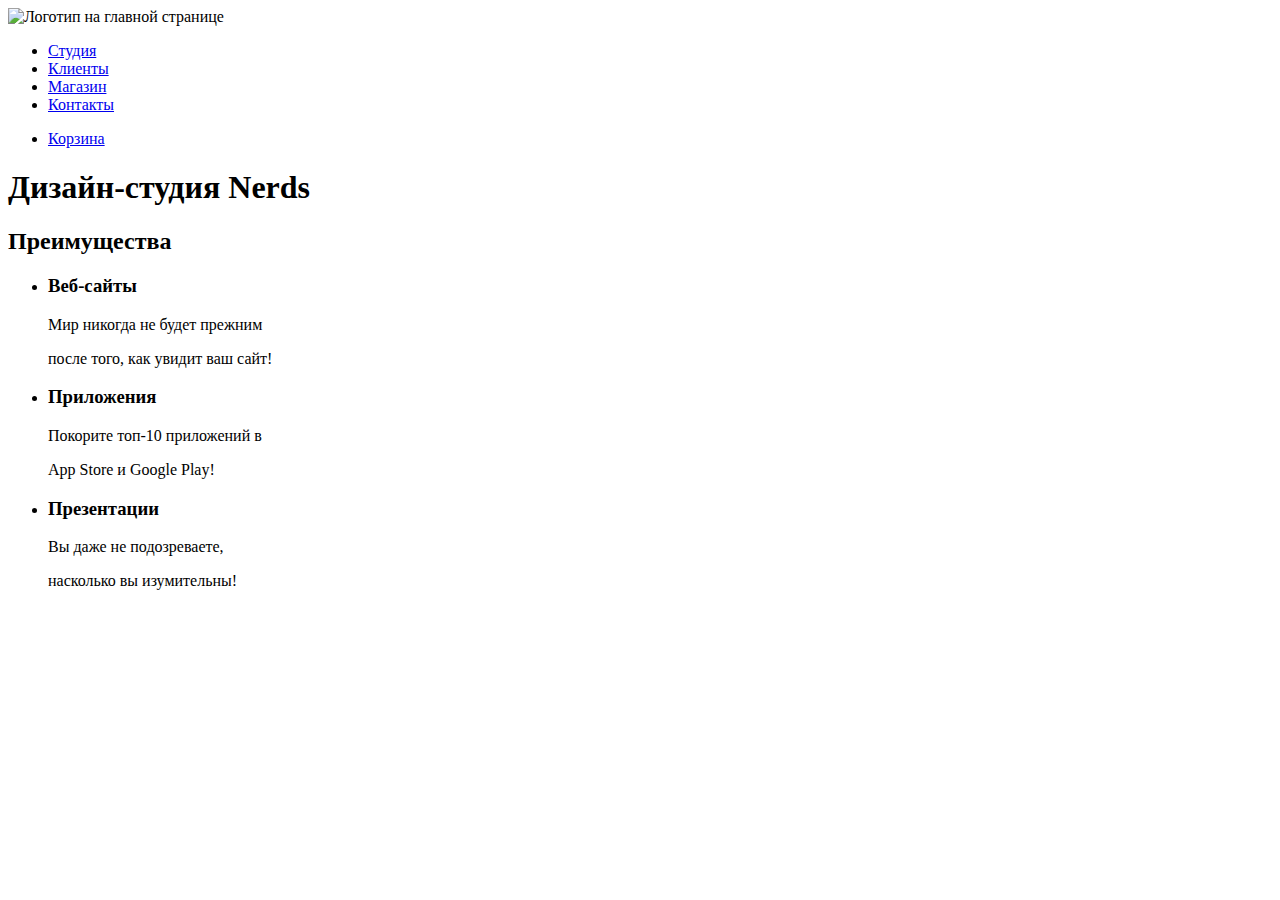
==== index.html @ d82c275b "Свёрстана панель навигации сайта и секция преимуществ" ====
<!DOCTYPE html>
<html lang="ru">
	<head>
		<meta charset="utf-8">
		<title>HTML Academy: Нёрдс</title>
	</head>
  <body>
	  <header class="main-header">
		  <nav class="main-navigation">
			  <a class="main-header-logo">
				  <img src="img/index-logo.svg" width="" height="" alt="Логотип на главной странице">
			  </a>
			  <ul class="site-navigation">
			  	<li><a href="studio.html">Студия</a></li>
			  	<li><a href="clients.html">Клиенты</a></li>
			  	<li><a href="catalog.html">Магазин</a></li>
			  	<li><a href="contacts.html">Контакты</a></li>
			  </ul>
			  <ul class="basket">
			  	<li><a href="basket.html">Корзина</a></li>
			  </ul>
		  </nav>
	  </header>
	  	<!--
		<p>Репозиторий создан для обучения на интенсивном онлайн‑курсе «<a href="https://htmlacademy.ru/intensive/htmlcss">Базовый HTML и CSS</a>».</p>
		-->
	  <main class="container">
		  
		  <h1 class="visually-hidden">Дизайн-студия Nerds</h1>
		  
		  <section class="features">
			  <h2 class="visually-hidden">Преимущества</h2>
			  <ul class="features-list">
				  <li class="features-item">
				  	<h3>Веб-сайты</h3>
					<p>Мир никогда не будет прежним</p> 
					<p>после того, как увидит ваш сайт!</p>
				  </li>
				  <li class="features-item">
				  	<h3>Приложения</h3>
					<p>Покорите топ-10 приложений в</p>
					<p>App Store и Google Play!</p>
				  </li>
				  <li class="features-item">
				  	<h3>Презентации</h3>
					<p>Вы даже не подозреваете,</p>
					<p>насколько вы изумительны!</p>
				  </li>

			  
			  </ul>
		  
		  </section>
	  </main>
  </body>
</html>
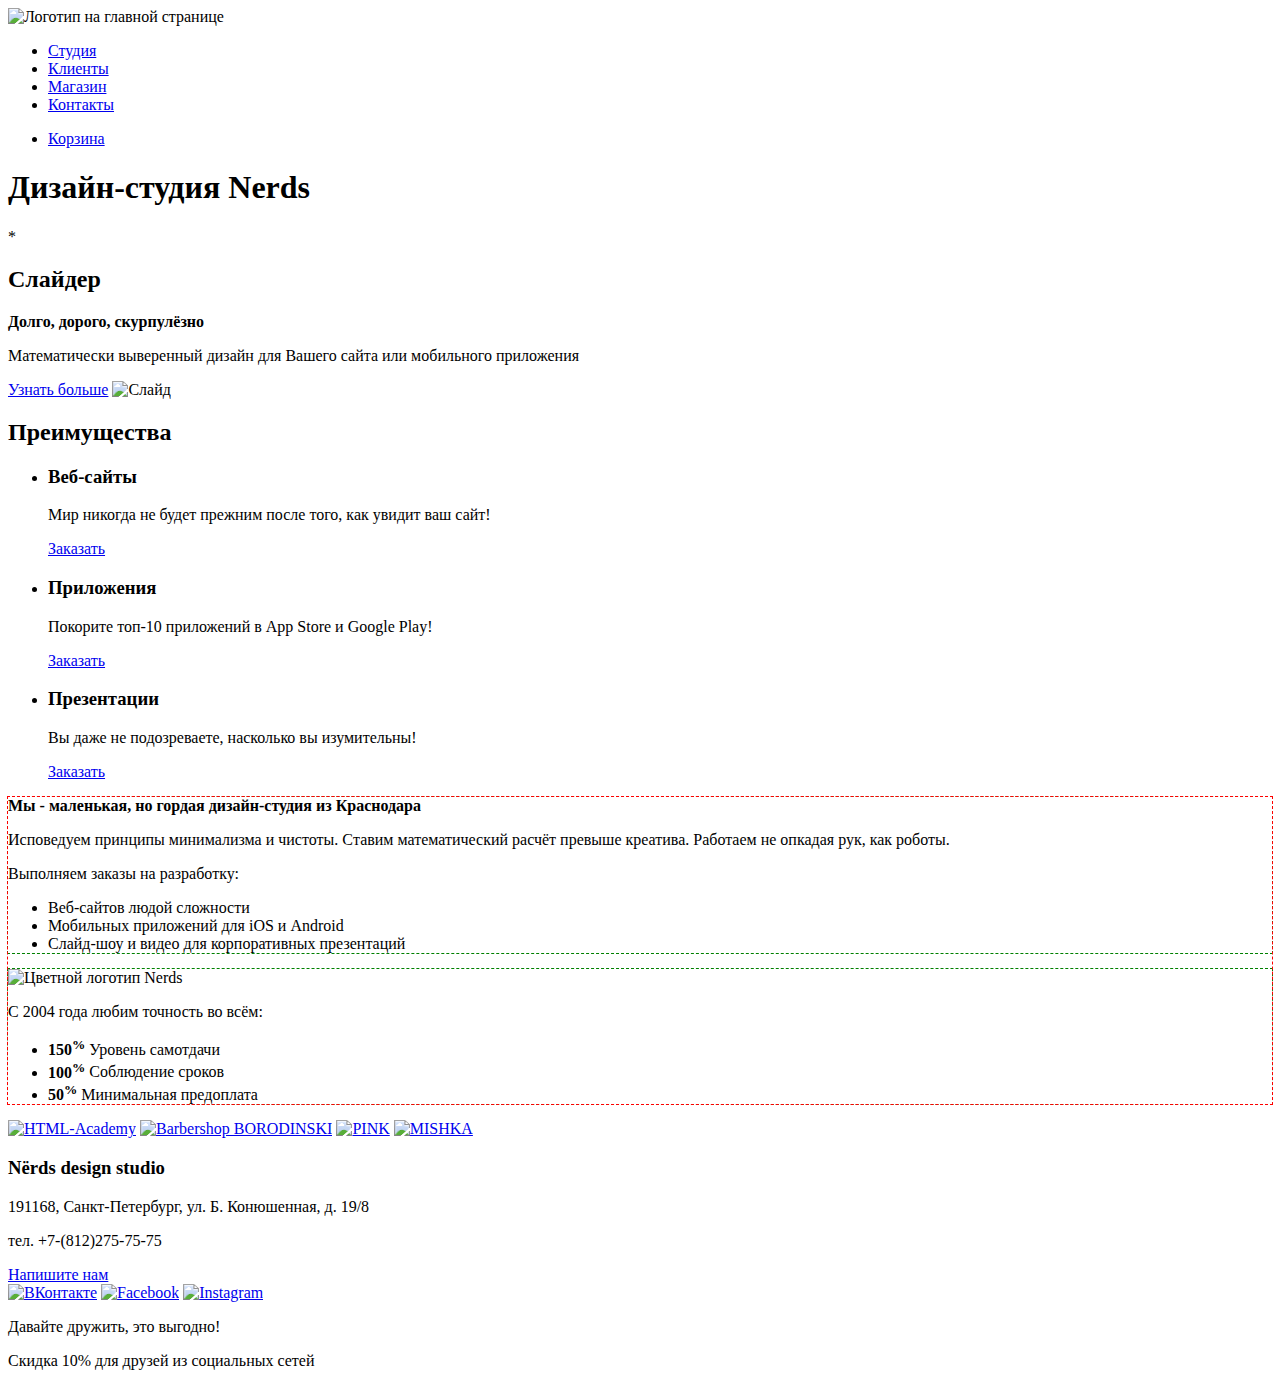
==== commit 4e29adb7: "внесены правки в index.html и catalog.html" ====
--- a/index.html
+++ b/index.html
@@ -1,56 +1,102 @@
 <!DOCTYPE html>
 <html lang="ru">
-	<head>
-		<meta charset="utf-8">
-		<title>HTML Academy: Нёрдс</title>
-	</head>
-  <body>
-	  <header class="main-header">
-		  <nav class="main-navigation">
-			  <a class="main-header-logo">
-				  <img src="img/index-logo.svg" width="" height="" alt="Логотип на главной странице">
-			  </a>
-			  <ul class="site-navigation">
-			  	<li><a href="studio.html">Студия</a></li>
-			  	<li><a href="clients.html">Клиенты</a></li>
-			  	<li><a href="catalog.html">Магазин</a></li>
-			  	<li><a href="contacts.html">Контакты</a></li>
-			  </ul>
-			  <ul class="basket">
-			  	<li><a href="basket.html">Корзина</a></li>
-			  </ul>
-		  </nav>
-	  </header>
-	  	<!--
-		<p>Репозиторий создан для обучения на интенсивном онлайн‑курсе «<a href="https://htmlacademy.ru/intensive/htmlcss">Базовый HTML и CSS</a>».</p>
-		-->
-	  <main class="container">
-		  
-		  <h1 class="visually-hidden">Дизайн-студия Nerds</h1>
-		  
-		  <section class="features">
-			  <h2 class="visually-hidden">Преимущества</h2>
-			  <ul class="features-list">
-				  <li class="features-item">
-				  	<h3>Веб-сайты</h3>
-					<p>Мир никогда не будет прежним</p> 
-					<p>после того, как увидит ваш сайт!</p>
-				  </li>
-				  <li class="features-item">
-				  	<h3>Приложения</h3>
-					<p>Покорите топ-10 приложений в</p>
-					<p>App Store и Google Play!</p>
-				  </li>
-				  <li class="features-item">
-				  	<h3>Презентации</h3>
-					<p>Вы даже не подозреваете,</p>
-					<p>насколько вы изумительны!</p>
-				  </li>
 
-			  
-			  </ul>
-		  
-		  </section>
-	  </main>
-  </body>
+<head>
+	<meta charset="utf-8">
+	<link href="css/style.css" rel="stylesheet">
+	<title>HTML Academy: Нёрдс</title>
+</head>
+
+<body>
+	<header class="main-header">
+		<nav class="main-navigation">
+			<a class="main-header-logo"> <img src="img/index-logo.svg" width="" height="" alt="Логотип на главной странице"></a>
+			<ul class="site-navigation">
+				<li><a href="#">Студия</a></li>
+				<li><a href="#">Клиенты</a></li>
+				<li><a href="#">Магазин</a></li>
+				<li><a href="#">Контакты</a></li>
+			</ul>
+		</nav>
+		<ul class="basket">
+			<li><a href="#">Корзина</a></li>
+		</ul>
+	</header>
+	<main>
+		<h1 class="visually-hidden">Дизайн-студия Nerds</h1> *
+		<section class="slide">
+			<h2 class="visually-hidden">Слайдер</h2>
+			<p class="slide-title"><b>Долго, дорого, скурпулёзно</b></p>
+			<p class="slide-subtitle">Математически выверенный дизайн для Вашего сайта или мобильного приложения</p> <a class="btn btn-slide-red" href="#">Узнать больше</a>
+			<img src="#" width="300" height="150" alt="Слайд">
+		</section>
+		<section class="features">
+			<h2 class="visually-hidden">Преимущества</h2>
+			<ul class="features-list">
+				<li class="features-item">
+					<h3>Веб-сайты</h3>
+					<p>Мир никогда не будет прежним после того, как увидит ваш сайт!</p>
+					<a class="btn btn-red" href="#">Заказать</a>
+				</li>
+				<li class="features-item">
+					<h3>Приложения</h3>
+					<p>Покорите топ-10 приложений в App Store и Google Play!</p>
+					<a class="btn btn-green" href="#">Заказать</a>
+				</li>
+				<li class="features-item">
+					<h3>Презентации</h3>
+					<p>Вы даже не подозреваете, насколько вы изумительны!</p>
+					<a class="btn btn-yellow" href="#">Заказать</a>
+				</li>
+			</ul>
+		</section>
+		<section class="studio">
+			<div class="studio-left">
+				<p class="studio-title"><b>Мы - маленькая, но гордая дизайн-студия из Краснодара</b></p>
+				<p class="studio-text">Исповедуем принципы минимализма и чистоты. Cтавим математический расчёт превыше креатива. Работаем не опкадая рук, как роботы.</p>
+				<p class="studio-subtitle">Выполняем заказы на разработку:</p>
+				<ul class="studio-list">
+					<li class="studio-item">Веб-сайтов людой сложности</li>
+					<li class="studio-item">Мобильных приложений для iOS и Android</li>
+					<li class="studio-item">Слайд-шоу и видео для корпоративных презентаций</li>
+				</ul>
+			</div>
+			<div class="studio-right"> <img src="#" width="300" height="150" alt="Цветной логотип Nerds">
+				<p class="studio-subtitle">С 2004 года любим точность во всём:</p>
+				<ul class="studio-features">
+					<li> <b>150<sup>%</sup></b> <span>Уровень самотдачи</span> </li>
+					<li> <b>100<sup>%</sup></b> <span>Соблюдение сроков</span> </li>
+					<li> <b>50<sup>%</sup></b> <span>Минимальная предоплата</span> </li>
+				</ul>
+			</div>
+		</section>
+		<section class="partners">
+			<a href="#"><img src="#" alt="HTML-Academy"></a>
+			<a href="#"><img src="#" alt="Barbershop BORODINSKI"></a>
+			<a href="#"><img src="#" alt="PINK"></a>
+			<a href="#"><img src="#" alt="MISHKA"></a>
+		</section>
+		<footer class="main-footer">
+			<section class="main-footer-map">
+				<div class="main-footer-contacts">
+					<h3>Nёrds design studio</h3>
+					<p>191168, Санкт-Петербург, ул. Б. Конюшенная, д. 19/8</p>
+					<p>тел. +7-(812)275-75-75</p>
+					<a class="btn btn-red" href="#">Напишите нам</a>
+				</div>
+			</section>
+			<section class="main-footer-social">
+				<a href="#"><img src="#" alt="ВКонтакте"></a>
+				<a href="#"><img src="#" alt="Facebook"></a>
+				<a href="#"><img src="#" alt="Instagram"></a>
+			</section>
+			<section class="main-footer-friends">
+				<p>Давайте дружить, это выгодно!</p>
+				<p>Скидка 10% для друзей из социальных сетей</p>
+			</section>
+		</footer>
+	</main>
+	<script src="js/script.js"></script>
+</body>
+
 </html>
--- a/css/style.css
+++ b/css/style.css
@@ -0,0 +1,8 @@
+.studio {
+/*	color: red;*/
+	outline: 1px dashed red;
+}
+.studio div {
+/*	color: red;*/
+	outline: 1px dashed green;
+}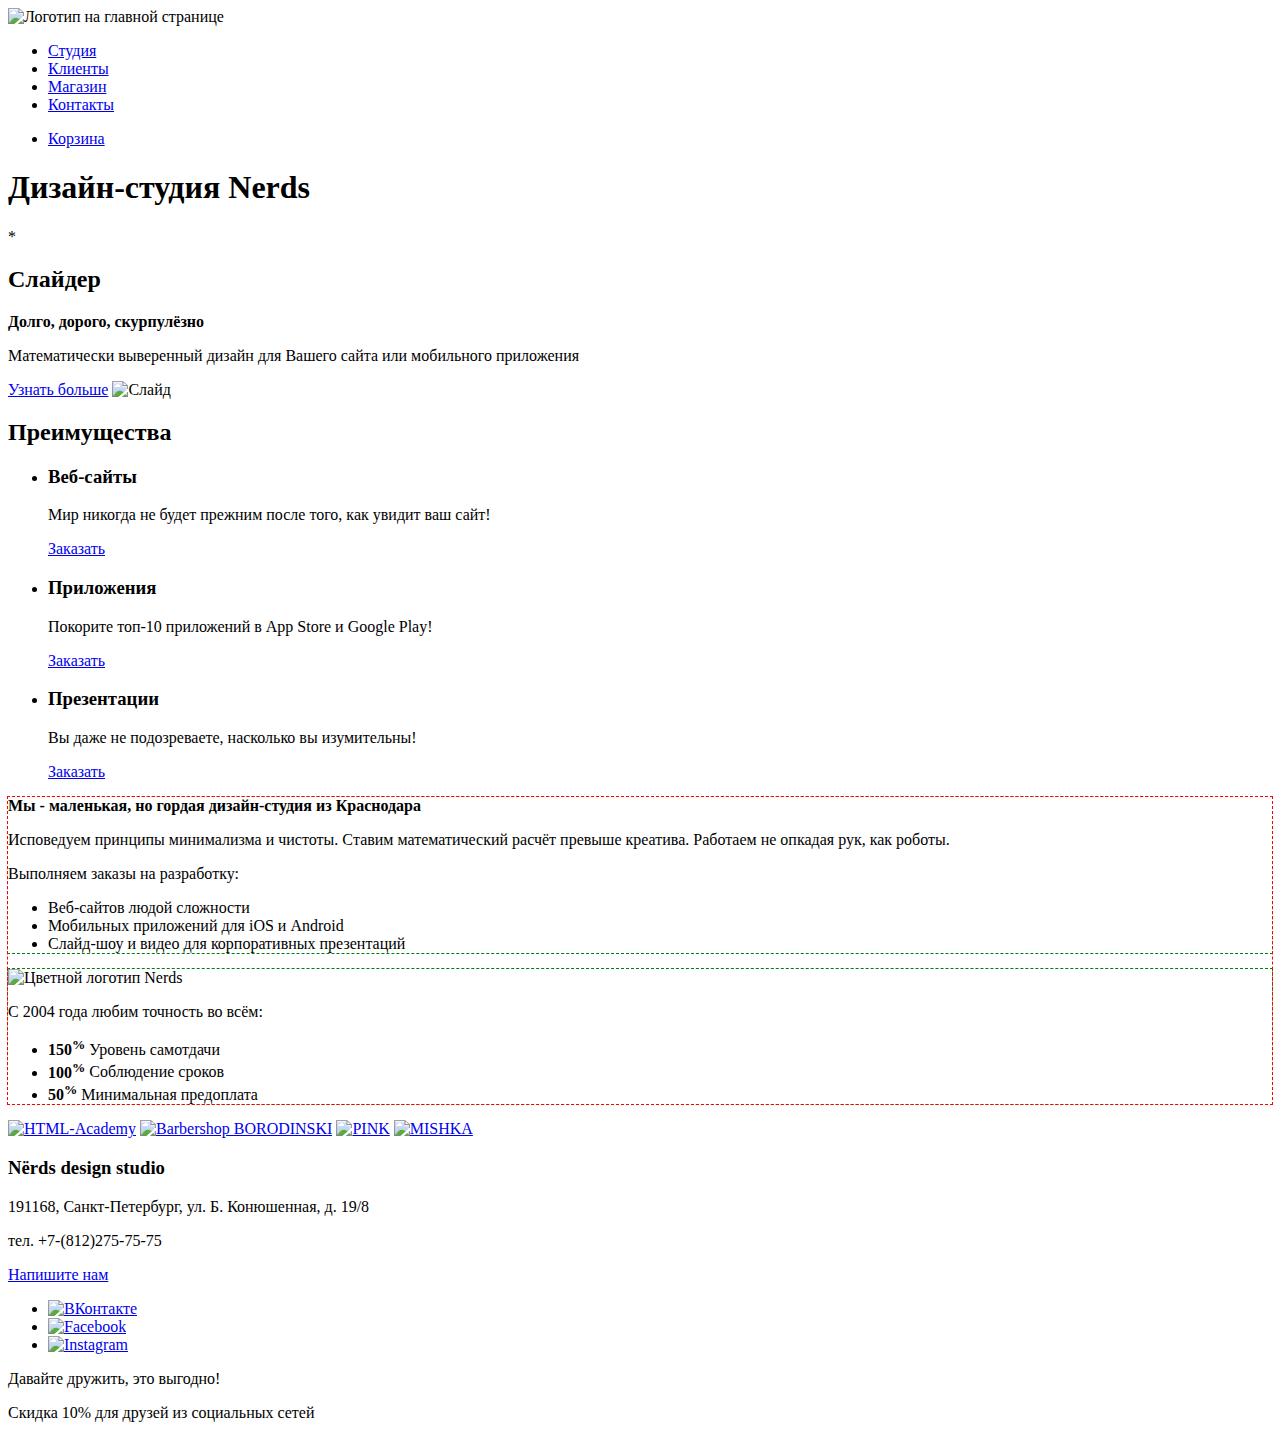
==== commit 19c7fc86: "Доработаны файлы index.html и catalog.html" ====
--- a/index.html
+++ b/index.html
@@ -86,9 +86,11 @@
 				</div>
 			</section>
 			<section class="main-footer-social">
-				<a href="#"><img src="#" alt="ВКонтакте"></a>
-				<a href="#"><img src="#" alt="Facebook"></a>
-				<a href="#"><img src="#" alt="Instagram"></a>
+				<ul>
+					<li><a class="social-button" href="#"><img src="#" alt="ВКонтакте"></a></li>
+					<li><a class="social-button" href="#"><img src="#" alt="Facebook"></a></li>
+					<li><a class="social-button" href="#"><img src="#" alt="Instagram"></a></li>
+				</ul>
 			</section>
 			<section class="main-footer-friends">
 				<p>Давайте дружить, это выгодно!</p>
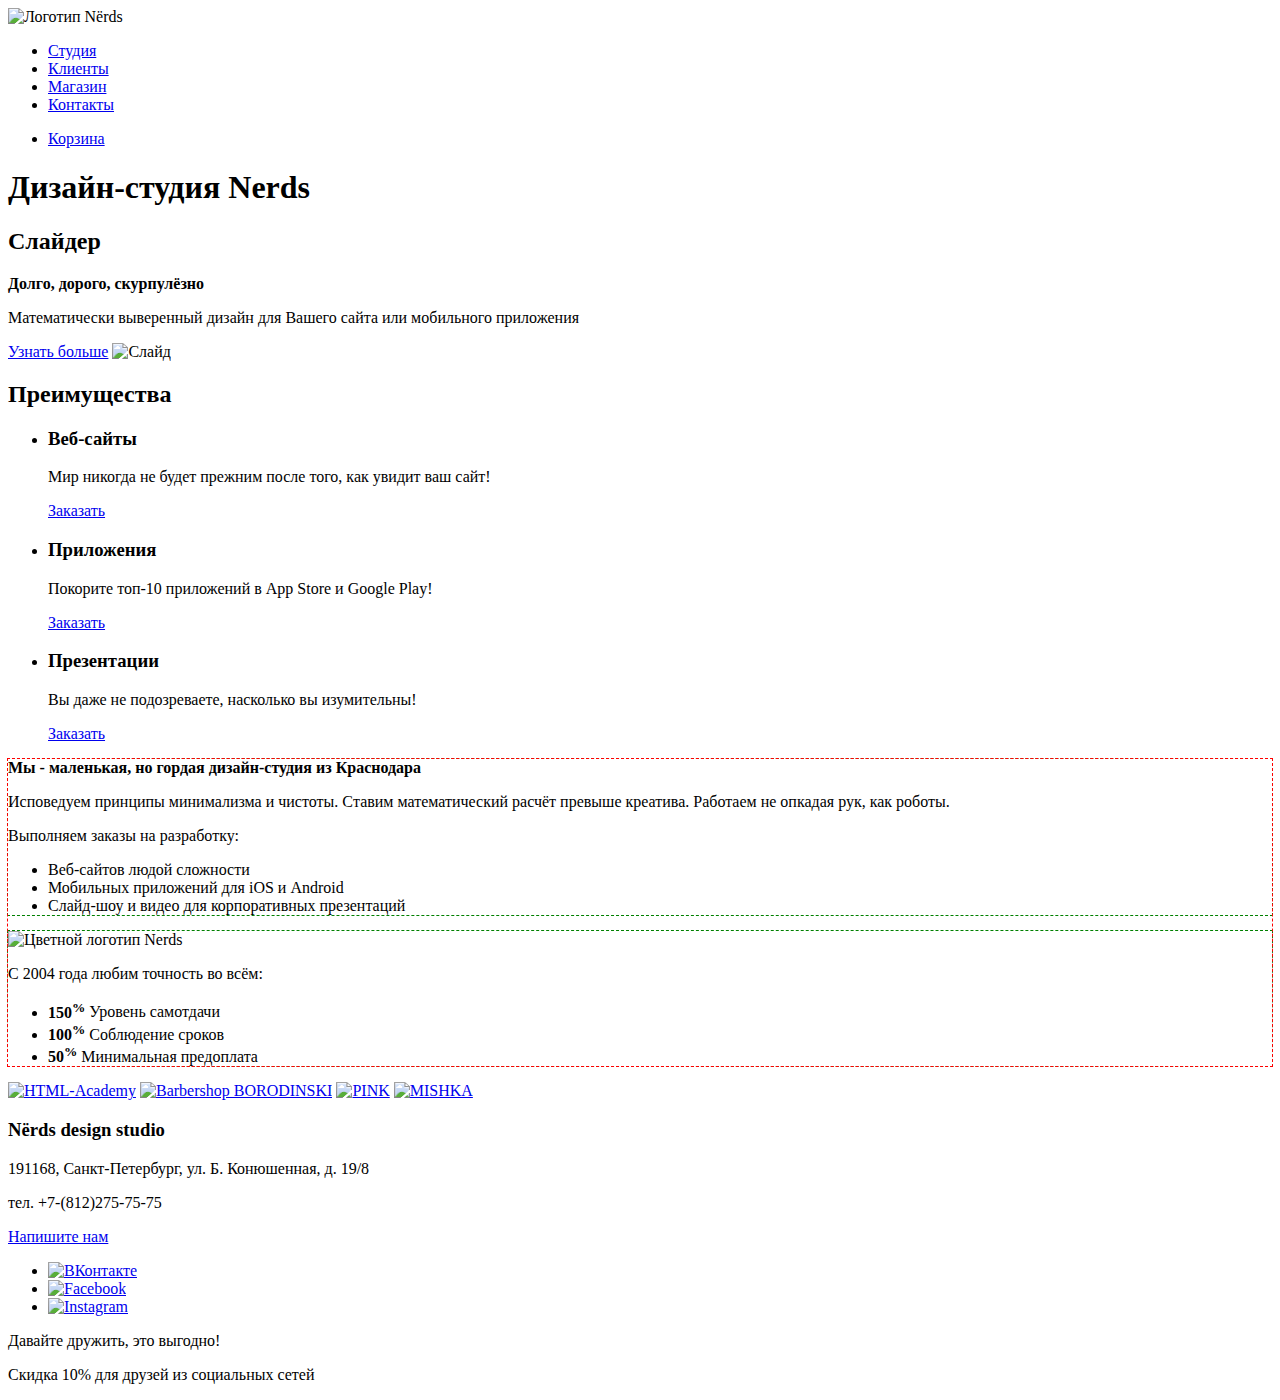
==== commit caad6d48: "Завершена разметка index.html и catalog.html" ====
--- a/index.html
+++ b/index.html
@@ -10,20 +10,22 @@
 <body>
 	<header class="main-header">
 		<nav class="main-navigation">
-			<a class="main-header-logo"> <img src="img/index-logo.svg" width="" height="" alt="Логотип на главной странице"></a>
+			<a class="main-header-logo"><img src="img/index-logo.svg" width="" height="" alt="Логотип Nёrds"></a>
 			<ul class="site-navigation">
 				<li><a href="#">Студия</a></li>
 				<li><a href="#">Клиенты</a></li>
-				<li><a href="#">Магазин</a></li>
+				<li><a href="catalog.html">Магазин</a></li>
 				<li><a href="#">Контакты</a></li>
 			</ul>
 		</nav>
-		<ul class="basket">
-			<li><a href="#">Корзина</a></li>
+		<ul class="user-navigation">
+			<li class="basket-link">
+				<a class="basket-link" href="basket.html">Корзина</a>
+			</li>
 		</ul>
 	</header>
 	<main>
-		<h1 class="visually-hidden">Дизайн-студия Nerds</h1> *
+		<h1 class="visually-hidden">Дизайн-студия Nerds</h1>
 		<section class="slide">
 			<h2 class="visually-hidden">Слайдер</h2>
 			<p class="slide-title"><b>Долго, дорого, скурпулёзно</b></p>
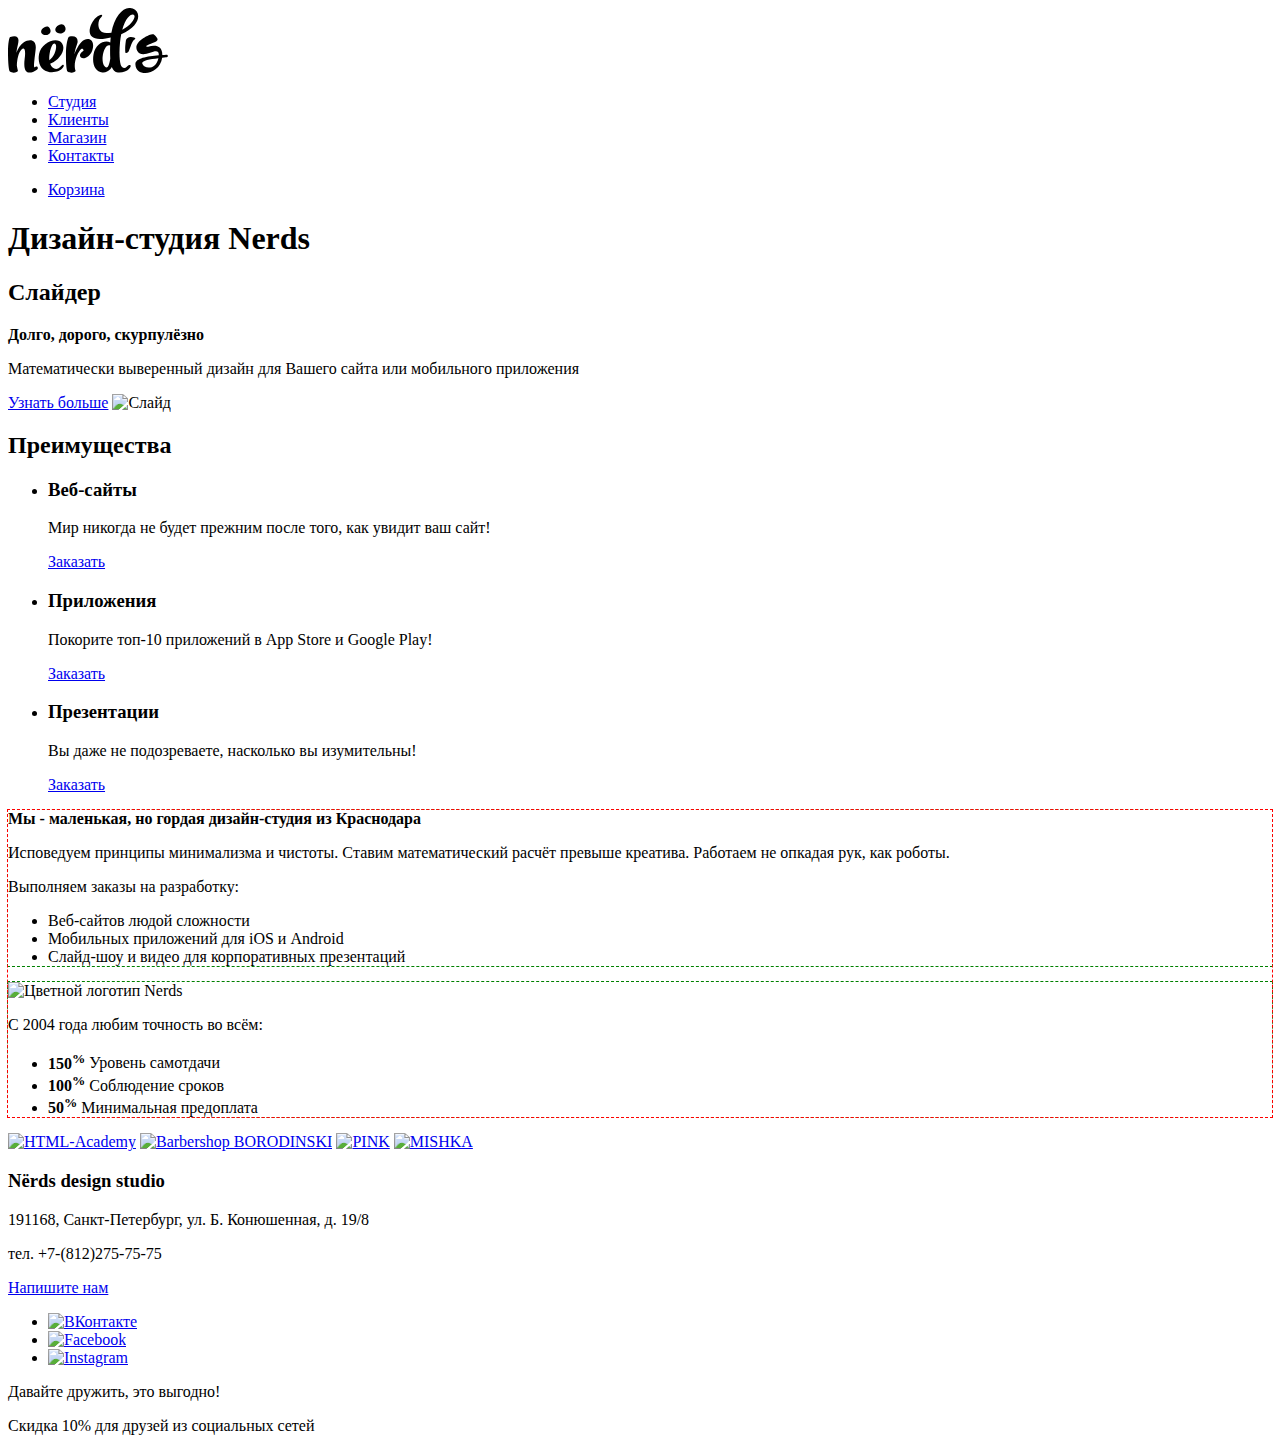
==== commit fbb68192: "Добавлены SVG-файлы в папку img" ====
--- a/index.html
+++ b/index.html
@@ -10,7 +10,7 @@
 <body>
 	<header class="main-header">
 		<nav class="main-navigation">
-			<a class="main-header-logo"><img src="img/index-logo.svg" width="" height="" alt="Логотип Nёrds"></a>
+			<a class="main-header-logo"><img src="img/nerds-logo.svg" width="160" height="65" alt="Логотип Nёrds"></a>
 			<ul class="site-navigation">
 				<li><a href="#">Студия</a></li>
 				<li><a href="#">Клиенты</a></li>
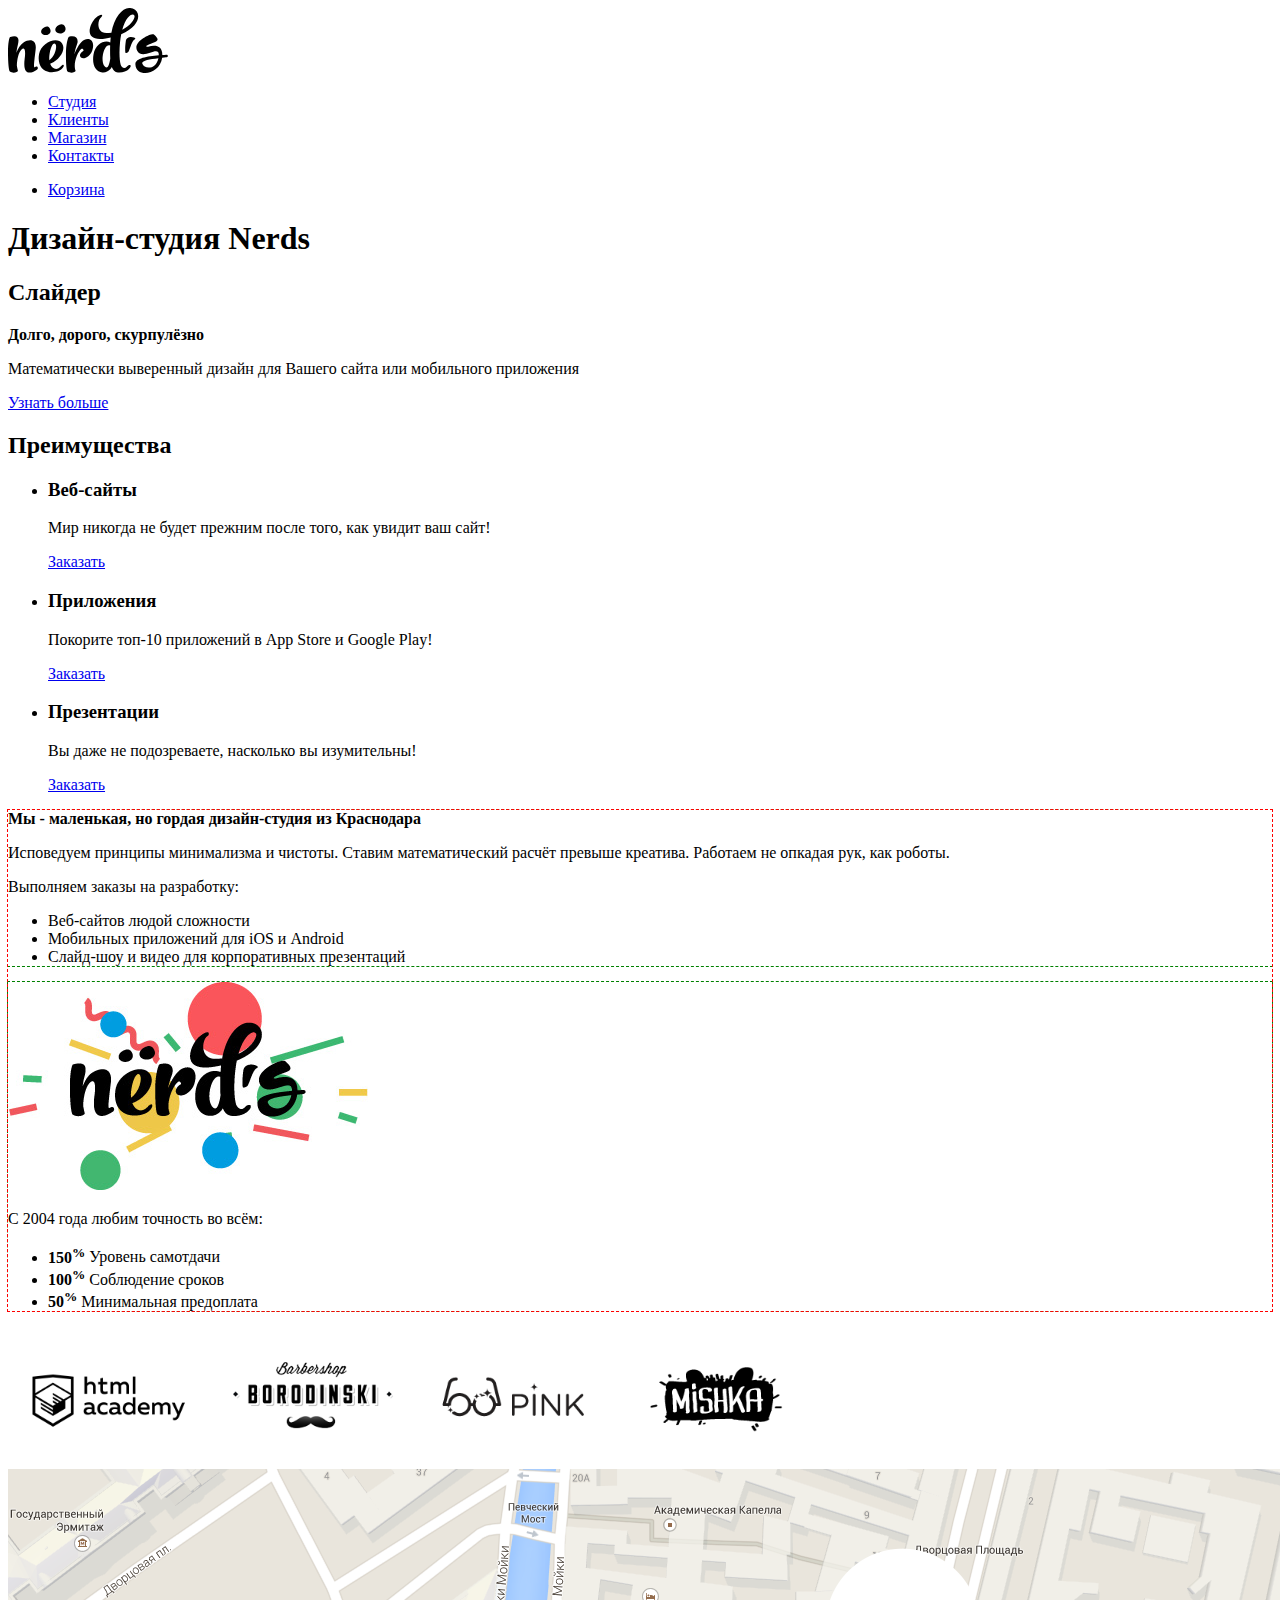
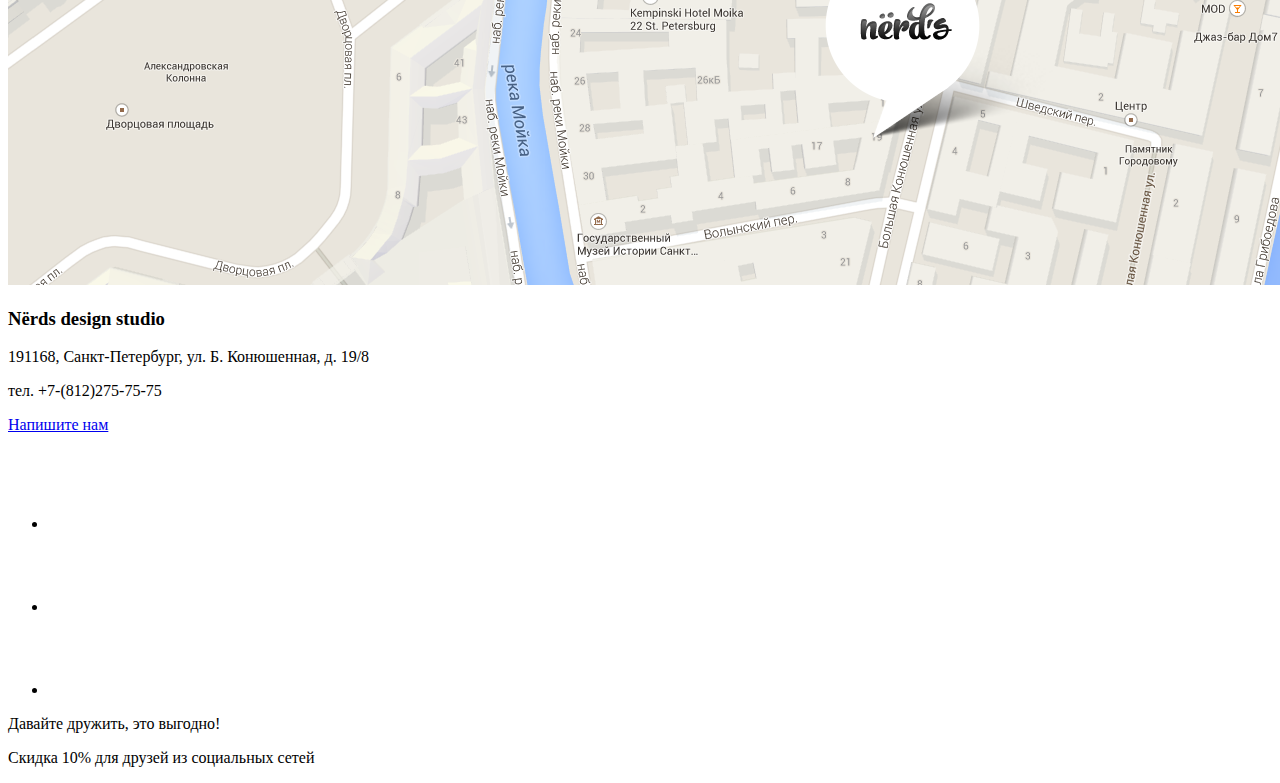
==== commit 5e07efd4: "Нарезали картинки (задание 3)" ====
--- a/index.html
+++ b/index.html
@@ -30,7 +30,6 @@
 			<h2 class="visually-hidden">Слайдер</h2>
 			<p class="slide-title"><b>Долго, дорого, скурпулёзно</b></p>
 			<p class="slide-subtitle">Математически выверенный дизайн для Вашего сайта или мобильного приложения</p> <a class="btn btn-slide-red" href="#">Узнать больше</a>
-			<img src="#" width="300" height="150" alt="Слайд">
 		</section>
 		<section class="features">
 			<h2 class="visually-hidden">Преимущества</h2>
@@ -63,7 +62,7 @@
 					<li class="studio-item">Слайд-шоу и видео для корпоративных презентаций</li>
 				</ul>
 			</div>
-			<div class="studio-right"> <img src="#" width="300" height="150" alt="Цветной логотип Nerds">
+			<div class="studio-right"> <img src="img/nerds-illustration.jpg" width="360" height="208" alt="Цветной логотип Nerds">
 				<p class="studio-subtitle">С 2004 года любим точность во всём:</p>
 				<ul class="studio-features">
 					<li> <b>150<sup>%</sup></b> <span>Уровень самотдачи</span> </li>
@@ -73,13 +72,14 @@
 			</div>
 		</section>
 		<section class="partners">
-			<a href="#"><img src="#" alt="HTML-Academy"></a>
-			<a href="#"><img src="#" alt="Barbershop BORODINSKI"></a>
-			<a href="#"><img src="#" alt="PINK"></a>
-			<a href="#"><img src="#" alt="MISHKA"></a>
+			<a href="#"><img src="img/logo-1.png" width="199" alt="HTML-Academy"></a>
+			<a href="#"><img src="img/logo-2.png" width="199" alt="Barbershop BORODINSKI"></a>
+			<a href="#"><img src="img/logo-3.png" width="199" alt="PINK"></a>
+			<a href="#"><img src="img/logo-4.png" width="199" alt="MISHKA"></a>
 		</section>
 		<footer class="main-footer">
 			<section class="main-footer-map">
+					<img src="img/map-1.png" width="1440" alt="Как проехать">
 				<div class="main-footer-contacts">
 					<h3>Nёrds design studio</h3>
 					<p>191168, Санкт-Петербург, ул. Б. Конюшенная, д. 19/8</p>
@@ -89,9 +89,9 @@
 			</section>
 			<section class="main-footer-social">
 				<ul>
-					<li><a class="social-button" href="#"><img src="#" alt="ВКонтакте"></a></li>
-					<li><a class="social-button" href="#"><img src="#" alt="Facebook"></a></li>
-					<li><a class="social-button" href="#"><img src="#" alt="Instagram"></a></li>
+					<li><a class="social-button" href="#"><img src="img/vk-icon.svg" width="79" height="79" alt="ВКонтакте"></a></li>
+					<li><a class="social-button" href="#"><img src="img/fb-icon.svg" width="79" height="79" alt="Facebook"></a></li>
+					<li><a class="social-button" href="#"><img src="img/insta-icon.svg" width="79" height="79" alt="Instagram"></a></li>
 				</ul>
 			</section>
 			<section class="main-footer-friends">
